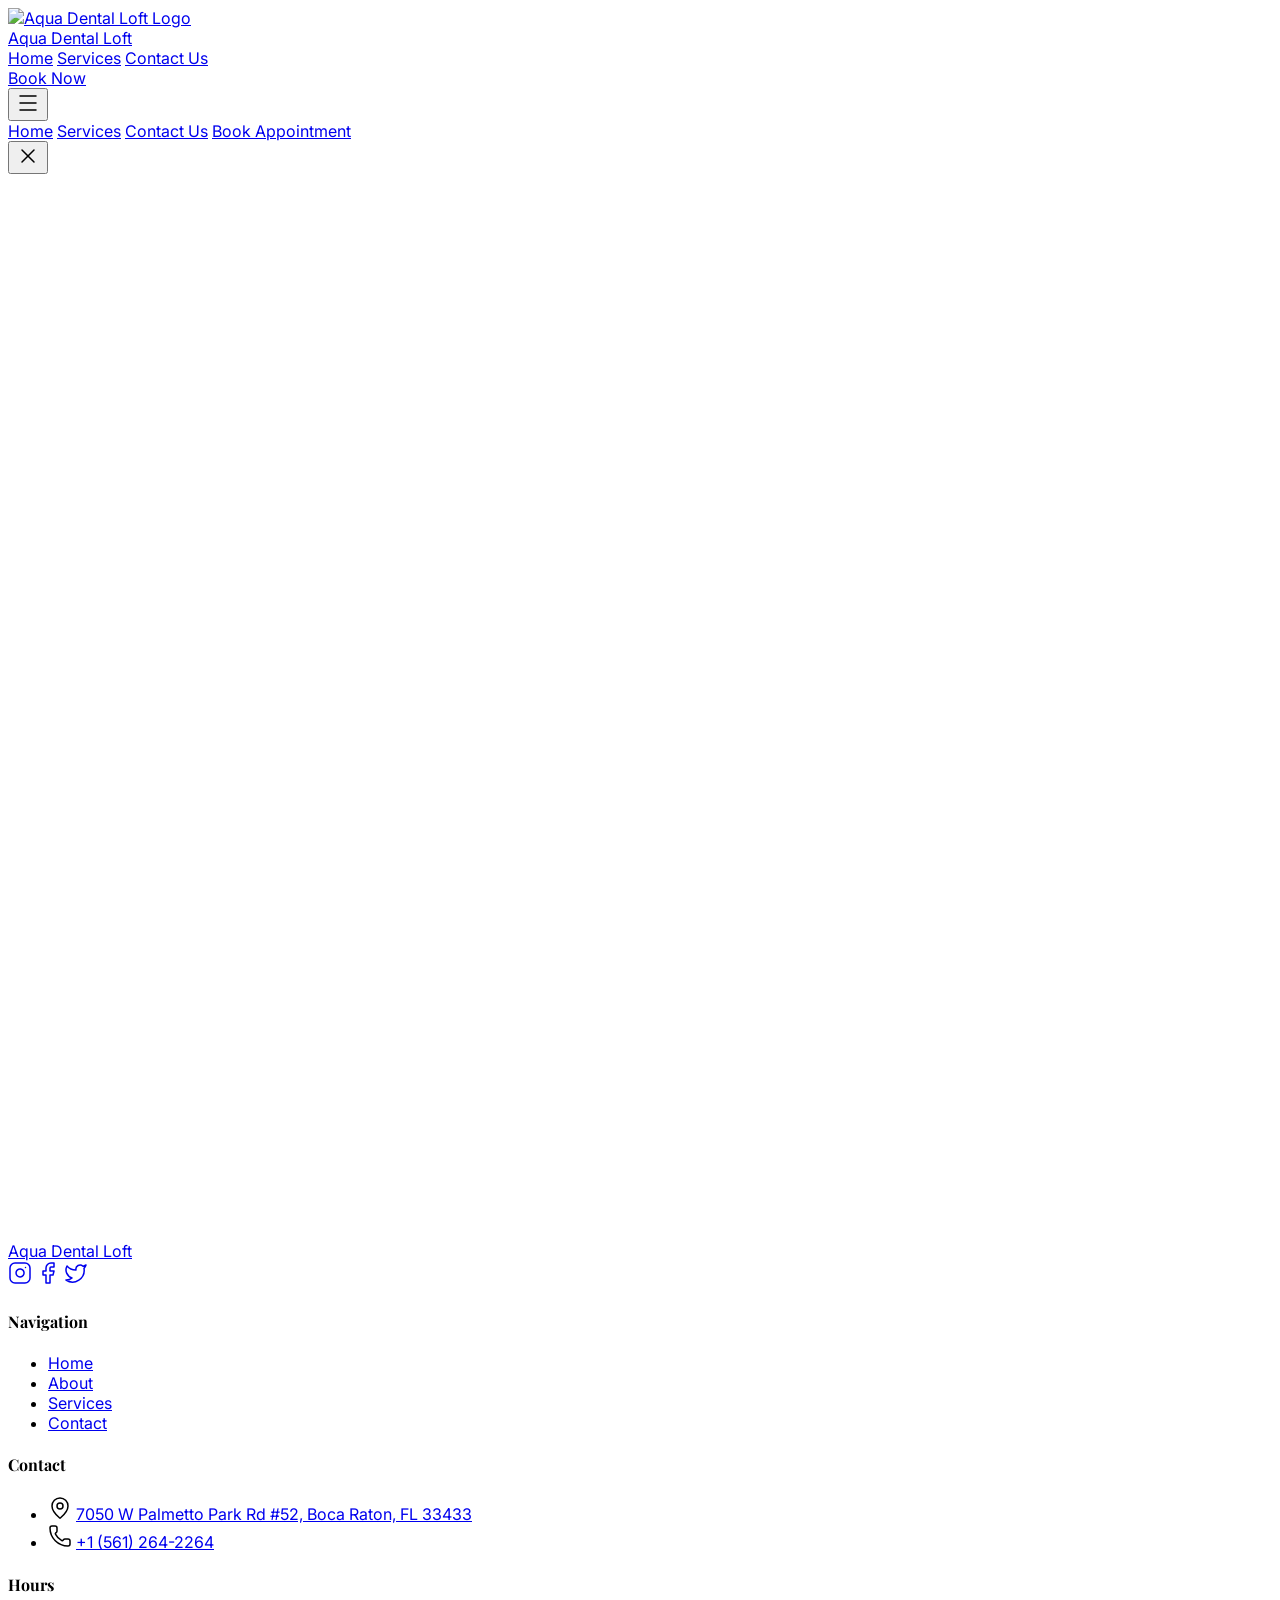
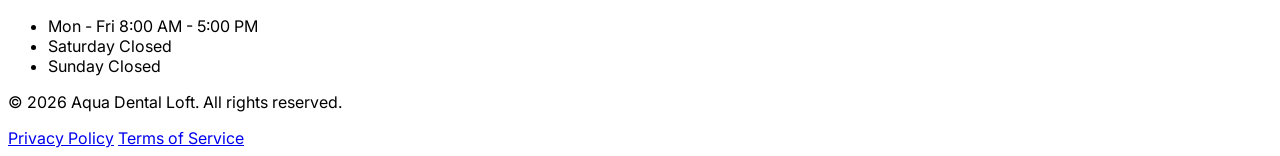
==== contact.html @ 14139f60 "Add files via upload" ====
<!DOCTYPE html>
<html lang="en" class="scroll-smooth">
<head>
    <meta charset="UTF-8">
    <meta name="viewport" content="width=device-width, initial-scale=1.0">
    <title>Contact Us | Aqua Dental Loft</title>
    <script src="https://cdn.tailwindcss.com"></script>
    <script src="https://unpkg.com/lucide@latest"></script>
    <link rel="stylesheet" href="styles.css">
</head>
<body class="bg-neutral-50 text-neutral-900 selection:bg-cyan-100 selection:text-cyan-900 antialiased">

    <!-- Navigation (Shared) -->
    <nav class="fixed top-0 w-full z-50 transition-all duration-300 group/nav pt-[10px] px-[10px]" id="navbar">
        <div class="absolute top-[10px] left-[10px] right-[10px] bottom-auto h-20 rounded-[15px] bg-white/60 backdrop-blur-lg border border-neutral-100 shadow-sm transition-all duration-300" id="nav-bg"></div>
        <div class="relative flex h-20 max-w-7xl mx-auto px-6 items-center justify-between">
            <a href="index.html" class="flex items-center gap-3 z-50 relative">
                <div class="w-8 h-8 transition-all duration-300">
                    <img src="https://i.ibb.co/7NRgqhWK/aqua-loft-logo.png" alt="Aqua Dental Loft Logo" class="w-full h-full object-contain">
                </div>
                <span class="font-serif text-lg tracking-tight font-medium text-neutral-950 transition-colors duration-300">Aqua Dental Loft</span>
            </a>

            <!-- Desktop Menu -->
            <div class="hidden lg:flex items-center gap-1 rounded-full px-2 py-1.5 border bg-neutral-100/50 border-neutral-200 transition-colors duration-300">
                <a href="index.html" class="nav-link px-4 py-1.5 text-xs font-medium rounded-full transition-colors text-neutral-600 hover:text-neutral-900">Home</a>
                <a href="services.html" class="nav-link px-4 py-1.5 text-xs font-medium rounded-full transition-colors text-neutral-600 hover:text-neutral-900">Services</a>
                <a href="contact.html" class="nav-link px-4 py-1.5 text-xs font-medium rounded-full transition-colors text-cyan-600 bg-cyan-50">Contact Us</a>
            </div>

            <!-- CTA -->
            <div class="hidden lg:block z-50">
                <a href="index.html#booking" class="bg-neutral-950 text-white px-5 py-2 rounded-full text-xs font-semibold tracking-wide hover:bg-neutral-800 transition-colors shadow-lg">
                    Book Now
                </a>
            </div>
            
             <!-- Mobile Toggle -->
            <button class="lg:hidden p-2 z-50 relative text-neutral-900" id="mobile-toggle" aria-label="Menu" onclick="document.getElementById('mobile-menu').classList.remove('opacity-0', 'pointer-events-none')">
                <svg xmlns="http://www.w3.org/2000/svg" width="24" height="24" viewBox="0 0 24 24" fill="none" stroke="currentColor" stroke-width="1.5" stroke-linecap="round" stroke-linejoin="round" class="w-6 h-6"><path d="M4 5h16"></path><path d="M4 12h16"></path><path d="M4 19h16"></path></svg>
            </button>
        </div>

        <!-- Mobile Menu Overlay -->
        <div id="mobile-menu" class="fixed inset-0 bg-neutral-950 z-40 flex flex-col pt-24 px-6 opacity-0 pointer-events-none transition-all duration-300 lg:hidden overflow-y-auto">
            <div class="flex flex-col gap-6 pb-20">
                <a href="index.html" class="text-xl font-serif text-white border-b border-white/10 pb-4">Home</a>
                <a href="services.html" class="text-xl font-serif text-white border-b border-white/10 pb-4">Services</a>
                <a href="contact.html" class="text-xl font-serif text-cyan-400 border-b border-white/10 pb-4">Contact Us</a>
                <a href="index.html#booking" class="mt-8 px-8 py-4 bg-white text-neutral-950 rounded-full text-center text-sm font-semibold">Book Appointment</a>
            </div>
            <button class="absolute top-6 right-6 text-white p-2" onclick="document.getElementById('mobile-menu').classList.add('opacity-0', 'pointer-events-none')">
                <svg xmlns="http://www.w3.org/2000/svg" width="24" height="24" viewBox="0 0 24 24" fill="none" stroke="currentColor" stroke-width="1.5" stroke-linecap="round" stroke-linejoin="round" class="w-6 h-6"><path d="M18 6 6 18"></path><path d="m6 6 12 12"></path></svg>
            </button>
        </div>
    </nav>

    <!-- Header -->
    <header class="pt-40 pb-20 px-6 bg-white border-b border-neutral-200">
        <div class="max-w-4xl mx-auto text-center reveal-on-scroll">
            <span class="text-cyan-600 text-[10px] font-bold tracking-[0.2em] uppercase mb-4 block">Get in Touch</span>
            <h1 class="text-4xl md:text-6xl font-serif text-neutral-900 leading-tight mb-6">We'd Love to <span class="italic text-neutral-500">Hear from You</span></h1>
            <p class="text-neutral-500 font-light leading-relaxed max-w-2xl mx-auto">
                Whether you have a question about our services, need to schedule an appointment, or have an emergency, our team is ready to provide the answers and support you need.
            </p>
        </div>
    </header>

    <!-- Contact Info & Form -->
    <section class="py-24 px-6">
        <div class="max-w-6xl mx-auto grid grid-cols-1 lg:grid-cols-2 gap-16">
            
            <!-- Information -->
            <div class="reveal-on-scroll">
                <h3 class="text-2xl font-serif text-neutral-900 mb-8">Contact Information</h3>
                
                <div class="flex items-start gap-4 mb-8">
                    <div class="w-12 h-12 rounded-full bg-cyan-50 flex items-center justify-center text-cyan-600 shrink-0">
                        <svg xmlns="http://www.w3.org/2000/svg" width="24" height="24" viewBox="0 0 24 24" fill="none" stroke="currentColor" stroke-width="1.5" stroke-linecap="round" stroke-linejoin="round" class="w-5 h-5"><path d="M20 10c0 4.993-5.539 10.193-7.399 11.799a1 1 0 0 1-1.202 0C9.539 20.193 4 14.993 4 10a8 8 0 0 1 16 0"></path><circle cx="12" cy="10" r="3"></circle></svg>
                    </div>
                    <div>
                        <h4 class="text-sm font-semibold text-neutral-900 mb-1">Our Location</h4>
                        <p class="text-sm text-neutral-500 leading-relaxed mb-2">7050 W Palmetto Park Rd #52<br>Boca Raton, FL 33433</p>
                        <a href="https://www.google.com/maps/place/Aqua+Dental+Loft/@26.3490243,-80.1576219,17z/data=!3m1!4b1!4m6!3m5!1s0x88d91c3b0fbe75e7:0x51f8ed01c7308d69!8m2!3d26.3490243!4d-80.1576219!16s%2Fg%2F1tfmp5hj?entry=ttu" target="_blank" class="text-xs font-semibold text-cyan-600 hover:text-cyan-700 underline underline-offset-2">Get Directions</a>
                    </div>
                </div>

                <div class="flex items-start gap-4 mb-8">
                    <div class="w-12 h-12 rounded-full bg-cyan-50 flex items-center justify-center text-cyan-600 shrink-0">
                        <svg xmlns="http://www.w3.org/2000/svg" width="24" height="24" viewBox="0 0 24 24" fill="none" stroke="currentColor" stroke-width="1.5" stroke-linecap="round" stroke-linejoin="round" class="w-5 h-5"><path d="M13.832 16.568a1 1 0 0 0 1.213-.303l.355-.465A2 2 0 0 1 17 15h3a2 2 0 0 1 2 2v3a2 2 0 0 1-2 2A18 18 0 0 1 2 4a2 2 0 0 1 2-2h3a2 2 0 0 1 2 2v3a2 2 0 0 1-.8 1.6l-.468.351a1 1 0 0 0-.292 1.233 14 14 0 0 0 6.392 6.384"></path></svg>
                    </div>
                    <div>
                        <h4 class="text-sm font-semibold text-neutral-900 mb-1">Phone</h4>
                        <p class="text-sm text-neutral-500 leading-relaxed mb-2">For appointments and emergencies.</p>
                        <a href="tel:+15612642264" class="text-lg font-serif text-neutral-900 hover:text-cyan-600 transition-colors">+1 (561) 264-2264</a>
                    </div>
                </div>

                <div class="flex items-start gap-4">
                    <div class="w-12 h-12 rounded-full bg-cyan-50 flex items-center justify-center text-cyan-600 shrink-0">
                        <svg xmlns="http://www.w3.org/2000/svg" width="24" height="24" viewBox="0 0 24 24" fill="none" stroke="currentColor" stroke-width="1.5" stroke-linecap="round" stroke-linejoin="round" class="w-5 h-5"><path d="m22 7-8.991 5.727a2 2 0 0 1-2.009 0L2 7"></path><rect x="2" y="4" width="20" height="16" rx="2"></rect></svg>
                    </div>
                    <div>
                        <h4 class="text-sm font-semibold text-neutral-900 mb-1">Email</h4>
                        <p class="text-sm text-neutral-500 leading-relaxed mb-2">For general inquiries.</p>
                        <a href="mailto:concierge@aquadental.com" class="text-sm font-medium text-neutral-900 hover:text-cyan-600 transition-colors">concierge@aquadentalloft.com</a>
                    </div>
                </div>
            </div>

            <!-- Form -->
            <div class="bg-white p-8 md:p-12 rounded-2xl shadow-xl shadow-neutral-200/20 border border-neutral-100 reveal-on-scroll delay-100">
                <h3 class="text-2xl font-serif text-neutral-900 mb-8">Send a Message</h3>
                <form class="flex flex-col gap-6" onsubmit="event.preventDefault(); alert('Message Sent!');">
                    <div class="grid grid-cols-1 md:grid-cols-2 gap-6">
                        <div>
                            <label class="block text-xs font-semibold text-neutral-500 uppercase tracking-wide mb-2">First Name</label>
                            <input type="text" placeholder="John" class="w-full px-4 py-3 bg-neutral-50 border border-neutral-200 rounded-lg text-sm focus:outline-none focus:border-cyan-500 focus:ring-1 focus:ring-cyan-500 transition-colors" required>
                        </div>
                        <div>
                            <label class="block text-xs font-semibold text-neutral-500 uppercase tracking-wide mb-2">Last Name</label>
                            <input type="text" placeholder="Doe" class="w-full px-4 py-3 bg-neutral-50 border border-neutral-200 rounded-lg text-sm focus:outline-none focus:border-cyan-500 focus:ring-1 focus:ring-cyan-500 transition-colors" required>
                        </div>
                    </div>
                    <div>
                        <label class="block text-xs font-semibold text-neutral-500 uppercase tracking-wide mb-2">Email Address</label>
                        <input type="email" placeholder="john@example.com" class="w-full px-4 py-3 bg-neutral-50 border border-neutral-200 rounded-lg text-sm focus:outline-none focus:border-cyan-500 focus:ring-1 focus:ring-cyan-500 transition-colors" required>
                    </div>
                    <div>
                        <label class="block text-xs font-semibold text-neutral-500 uppercase tracking-wide mb-2">Phone Number</label>
                        <input type="tel" placeholder="(555) 123-4567" class="w-full px-4 py-3 bg-neutral-50 border border-neutral-200 rounded-lg text-sm focus:outline-none focus:border-cyan-500 focus:ring-1 focus:ring-cyan-500 transition-colors">
                    </div>
                    <div>
                        <label class="block text-xs font-semibold text-neutral-500 uppercase tracking-wide mb-2">How can we help?</label>
                        <textarea rows="4" placeholder="Tell us about your needs..." class="w-full px-4 py-3 bg-neutral-50 border border-neutral-200 rounded-lg text-sm focus:outline-none focus:border-cyan-500 focus:ring-1 focus:ring-cyan-500 transition-colors resize-none" required></textarea>
                    </div>
                    <button type="submit" class="w-full py-3.5 bg-neutral-900 text-white rounded-lg text-sm font-semibold hover:bg-neutral-800 transition-transform active:scale-[0.99] mt-2">
                        Send Message
                    </button>
                </form>
            </div>
            
        </div>
    </section>

    <!-- Map Section -->
    <section class="h-[400px] w-full bg-neutral-200 relative reveal-on-scroll">
       <iframe src="https://www.google.com/maps/embed?pb=!1m18!1m12!1m3!1d3570.62725516053!2d-80.1576219!3d26.3490243!2m3!1f0!2f0!3f0!3m2!1i1024!2i768!4f13.1!3m3!1m2!1s0x88d91c3b0fbe75e7%3A0x51f8ed01c7308d69!2sAqua%20Dental%20Loft!5e0!3m2!1sen!2sus!4vX!5m2!1sen!2sus" width="100%" height="100%" style="border:0;" allowfullscreen="" loading="lazy" referrerpolicy="no-referrer-when-downgrade" class="filter grayscale hover:grayscale-0 transition-all duration-700"></iframe>
    </section>

    <!-- Footer Shared -->
    <footer class="bg-neutral-950 text-white pt-20 pb-10 border-t border-neutral-900">
        <div class="max-w-7xl mx-auto px-6">
            <div class="grid grid-cols-1 md:grid-cols-4 gap-12 mb-16">
                <div class="md:col-span-1">
                    <a href="index.html" class="font-serif text-2xl text-white mb-6 block">Aqua Dental Loft</a>
                    <div class="flex gap-4 text-neutral-400">
                        <a href="#" class="hover:text-white transition-colors"><svg xmlns="http://www.w3.org/2000/svg" width="24" height="24" viewBox="0 0 24 24" fill="none" stroke="currentColor" stroke-width="1.5" stroke-linecap="round" stroke-linejoin="round" class="w-5 h-5"><rect width="20" height="20" x="2" y="2" rx="5" ry="5"></rect><path d="M16 11.37A4 4 0 1 1 12.63 8 4 4 0 0 1 16 11.37z"></path><line x1="17.5" x2="17.51" y1="6.5" y2="6.5"></line></svg></a>
                        <a href="#" class="hover:text-white transition-colors"><svg xmlns="http://www.w3.org/2000/svg" width="24" height="24" viewBox="0 0 24 24" fill="none" stroke="currentColor" stroke-width="1.5" stroke-linecap="round" stroke-linejoin="round" class="w-5 h-5"><path d="M18 2h-3a5 5 0 0 0-5 5v3H7v4h3v8h4v-8h3l1-4h-4V7a1 1 0 0 1 1-1h3z"></path></svg></a>
                        <a href="#" class="hover:text-white transition-colors"><svg xmlns="http://www.w3.org/2000/svg" width="24" height="24" viewBox="0 0 24 24" fill="none" stroke="currentColor" stroke-width="1.5" stroke-linecap="round" stroke-linejoin="round" class="w-5 h-5"><path d="M22 4s-.7 2.1-2 3.4c1.6 10-9.4 17.3-18 11.6 2.2.1 4.4-.6 6-2C3 15.5.5 9.6 3 5c2.2 2.6 5.6 4.1 9 4-.9-4.2 4-6.6 7-3.8 1.1 0 3-1.2 3-1.2z"></path></svg></a>
                    </div>
                </div>
                
                <div>
                    <h4 class="text-sm font-semibold mb-6 text-neutral-200">Navigation</h4>
                    <ul class="space-y-3 text-xs text-neutral-400 font-light">
                        <li><a href="index.html" class="hover:text-white transition-colors">Home</a></li>
                        <li><a href="index.html#about" class="hover:text-white transition-colors">About</a></li>
                        <li><a href="services.html" class="hover:text-white transition-colors">Services</a></li>
                        <li><a href="contact.html" class="hover:text-white transition-colors">Contact</a></li>
                    </ul>
                </div>

                <div>
                    <h4 class="text-sm font-semibold mb-6 text-neutral-200">Contact</h4>
                    <ul class="space-y-3 text-xs text-neutral-400 font-light">
                        <li class="flex gap-3">
                            <svg xmlns="http://www.w3.org/2000/svg" width="24" height="24" viewBox="0 0 24 24" fill="none" stroke="currentColor" stroke-width="1.5" stroke-linecap="round" stroke-linejoin="round" class="w-4 h-4 shrink-0 mt-0.5 text-cyan-400"><path d="M20 10c0 4.993-5.539 10.193-7.399 11.799a1 1 0 0 1-1.202 0C9.539 20.193 4 14.993 4 10a8 8 0 0 1 16 0"></path><circle cx="12" cy="10" r="3"></circle></svg> 
                            <a href="https://www.google.com/maps/place/Aqua+Dental+Loft/@26.3490243,-80.1576219,17z/data=!3m1!4b1!4m6!3m5!1s0x88d91c3b0fbe75e7:0x51f8ed01c7308d69!8m2!3d26.3490243!4d-80.1576219!16s%2Fg%2F1tfmp5hj" target="_blank" class="hover:text-white transition-colors">7050 W Palmetto Park Rd #52, Boca Raton, FL 33433</a>
                        </li>
                        <li class="flex gap-3">
                            <svg xmlns="http://www.w3.org/2000/svg" width="24" height="24" viewBox="0 0 24 24" fill="none" stroke="currentColor" stroke-width="1.5" stroke-linecap="round" stroke-linejoin="round" class="w-4 h-4 shrink-0 text-cyan-400"><path d="M13.832 16.568a1 1 0 0 0 1.213-.303l.355-.465A2 2 0 0 1 17 15h3a2 2 0 0 1 2 2v3a2 2 0 0 1-2 2A18 18 0 0 1 2 4a2 2 0 0 1 2-2h3a2 2 0 0 1 2 2v3a2 2 0 0 1-.8 1.6l-.468.351a1 1 0 0 0-.292 1.233 14 14 0 0 0 6.392 6.384"></path></svg> 
                            <a href="tel:+15612642264" class="hover:text-white transition-colors">+1 (561) 264-2264</a>
                        </li>
                    </ul>
                </div>

                <div>
                    <h4 class="text-sm font-semibold mb-6 text-neutral-200">Hours</h4>
                    <ul class="space-y-3 text-xs text-neutral-400 font-light">
                        <li class="flex justify-between"><span>Mon - Fri</span> <span>8:00 AM - 5:00 PM</span></li>
                        <li class="flex justify-between"><span>Saturday</span> <span>Closed</span></li>
                        <li class="flex justify-between"><span>Sunday</span> <span>Closed</span></li>
                    </ul>
                </div>
            </div>

            <div class="border-t border-white/10 pt-8 flex flex-col md:flex-row justify-between items-center text-xs text-neutral-500 gap-4">
                <p>© 2026 Aqua Dental Loft. All rights reserved.</p>
                <div class="flex gap-6">
                    <a href="#" class="hover:text-white">Privacy Policy</a>
                    <a href="#" class="hover:text-white">Terms of Service</a>
                </div>
            </div>
        </div>
    </footer>

    <!-- Interactive Scripts -->
    <script src="scripts.js"></script>
</body>
</html>
---- styles.css ----
@import url('https://fonts.googleapis.com/css2?family=Inter:wght@300;400;500;600&family=Playfair+Display:ital,wght@0,400;0,500;0,600;1,400&display=swap');

body { font-family: 'Inter', sans-serif; }
h1, h2, h3, h4, h5, h6 { font-family: 'Playfair Display', serif; }

/* Custom Scrollbar */
::-webkit-scrollbar { width: 6px; }
::-webkit-scrollbar-track { background: transparent; }
::-webkit-scrollbar-thumb { background-color: #a3a3a3; border-radius: 20px; }

/* Utility: Hide Scrollbar */
.no-scrollbar::-webkit-scrollbar { display: none; }
.no-scrollbar { -ms-overflow-style: none; scrollbar-width: none; }

/* Component: Comparison Slider */
.comparison-slider { position: relative; width: 100%; overflow: hidden; touch-action: pan-y; }
.comparison-item { position: absolute; top: 0; left: 0; width: 100%; height: 100%; overflow: hidden; pointer-events: none; }
.comparison-handle { position: absolute; top: 0; bottom: 0; width: 2px; background: #fff; cursor: ew-resize; z-index: 20; }
.comparison-circle {
    position: absolute; top: 50%; left: 50%; transform: translate(-50%, -50%);
    width: 40px; height: 40px; background: #fff; border-radius: 50%;
    display: flex; align-items: center; justify-content: center;
    box-shadow: 0 4px 12px rgba(0,0,0,0.15); color: #171717;
    transition: transform 0.2s ease;
}
.comparison-handle:hover .comparison-circle { transform: translate(-50%, -50%) scale(1.1); }

/* Animation Utilities */
.reveal-on-scroll { opacity: 0; filter: blur(4px); transform: translateY(20px); transition: all 0.8s cubic-bezier(0.16, 1, 0.3, 1); }
.reveal-on-scroll.is-visible { opacity: 1; filter: blur(0); transform: translateY(0); }
.glass-panel { background: rgba(255, 255, 255, 0.03); backdrop-filter: blur(12px); -webkit-backdrop-filter: blur(12px); border: 1px solid rgba(255, 255, 255, 0.08); }

/* Dropdown Transitions */
.group:hover .group-hover\:visible { visibility: visible; }
.group:hover .group-hover\:opacity-100 { opacity: 1; }
.group:hover .group-hover\:translate-y-0 { transform: translateY(0); }

/* Animations */
@keyframes fadeInUp { from { opacity: 0; transform: translateY(20px); } to { opacity: 1; transform: translateY(0); } }
@keyframes zoomSlow { 0% { transform: scale(1); } 100% { transform: scale(1.05); } }
.animate-fade-in-up { animation: fadeInUp 0.8s cubic-bezier(0.16, 1, 0.3, 1) forwards; opacity: 0; }
.animate-zoom-slow { animation: zoomSlow 20s linear infinite alternate; }
.delay-100 { animation-delay: 100ms; transition-delay: 100ms; }
.delay-200 { animation-delay: 200ms; transition-delay: 200ms; }
.delay-300 { animation-delay: 300ms; transition-delay: 300ms; }
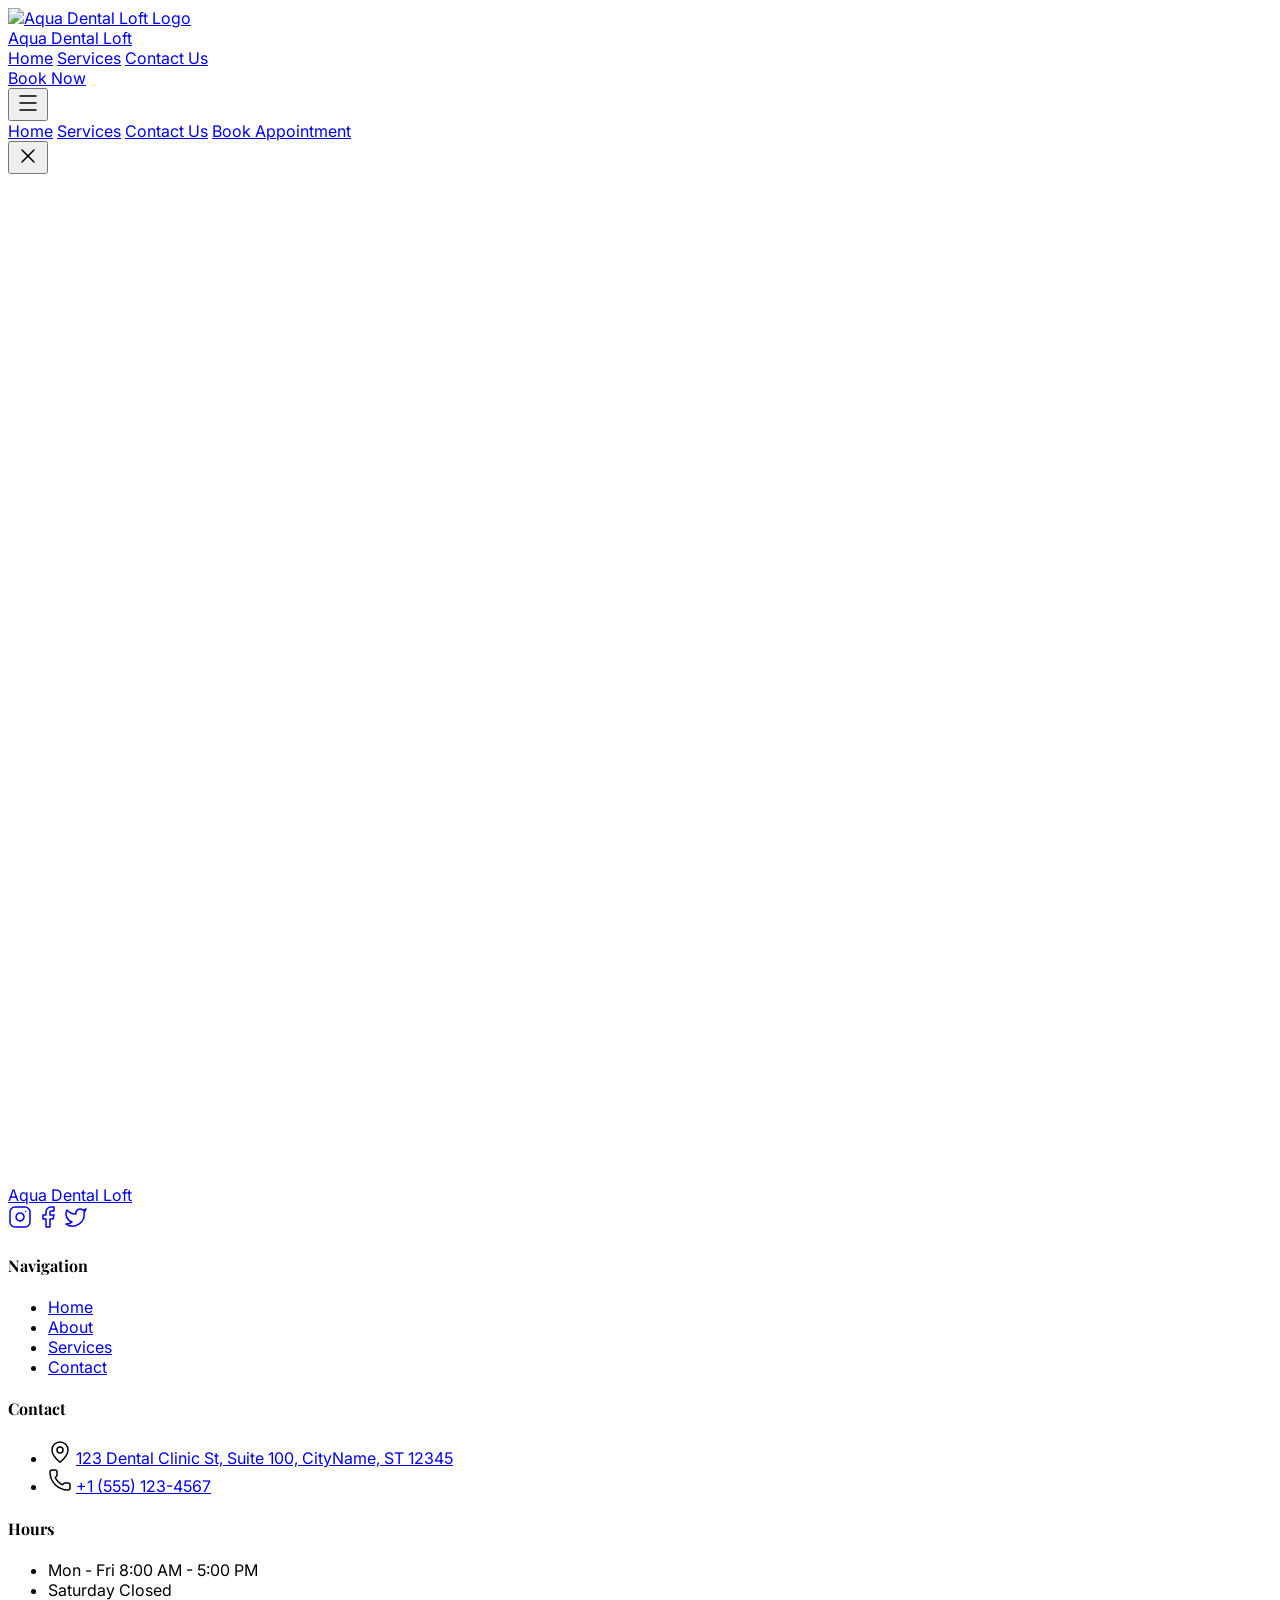
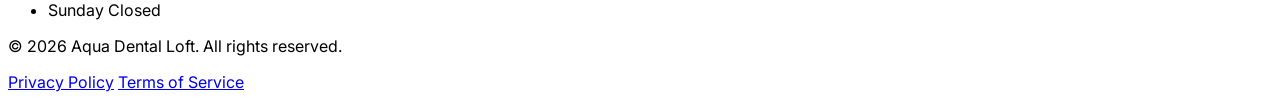
==== commit bacde1be: "aaa" ====
--- a/contact.html
+++ b/contact.html
@@ -80,8 +80,7 @@
                     </div>
                     <div>
                         <h4 class="text-sm font-semibold text-neutral-900 mb-1">Our Location</h4>
-                        <p class="text-sm text-neutral-500 leading-relaxed mb-2">7050 W Palmetto Park Rd #52<br>Boca Raton, FL 33433</p>
-                        <a href="https://www.google.com/maps/place/Aqua+Dental+Loft/@26.3490243,-80.1576219,17z/data=!3m1!4b1!4m6!3m5!1s0x88d91c3b0fbe75e7:0x51f8ed01c7308d69!8m2!3d26.3490243!4d-80.1576219!16s%2Fg%2F1tfmp5hj?entry=ttu" target="_blank" class="text-xs font-semibold text-cyan-600 hover:text-cyan-700 underline underline-offset-2">Get Directions</a>
+                        <a href="https://maps.google.com" target="_blank" class="text-sm text-neutral-500 leading-relaxed hover:text-cyan-600 transition-colors">123 Dental Clinic St, Suite 100, CityName, ST 12345</a>
                     </div>
                 </div>
 
@@ -92,7 +91,7 @@
                     <div>
                         <h4 class="text-sm font-semibold text-neutral-900 mb-1">Phone</h4>
                         <p class="text-sm text-neutral-500 leading-relaxed mb-2">For appointments and emergencies.</p>
-                        <a href="tel:+15612642264" class="text-lg font-serif text-neutral-900 hover:text-cyan-600 transition-colors">+1 (561) 264-2264</a>
+                        <a href="tel:+15551234567" class="text-sm text-neutral-900 font-medium hover:text-cyan-600 transition-colors">+1 (555) 123-4567</a>
                     </div>
                 </div>
 
@@ -103,7 +102,7 @@
                     <div>
                         <h4 class="text-sm font-semibold text-neutral-900 mb-1">Email</h4>
                         <p class="text-sm text-neutral-500 leading-relaxed mb-2">For general inquiries.</p>
-                        <a href="mailto:concierge@aquadental.com" class="text-sm font-medium text-neutral-900 hover:text-cyan-600 transition-colors">concierge@aquadentalloft.com</a>
+                        <a href="mailto:contact@yourdomain.com" class="text-sm text-neutral-900 font-medium hover:text-cyan-600 transition-colors">contact@yourdomain.com</a>
                     </div>
                 </div>
             </div>
@@ -144,8 +143,8 @@
     </section>
 
     <!-- Map Section -->
-    <section class="h-[400px] w-full bg-neutral-200 relative reveal-on-scroll">
-       <iframe src="https://www.google.com/maps/embed?pb=!1m18!1m12!1m3!1d3570.62725516053!2d-80.1576219!3d26.3490243!2m3!1f0!2f0!3f0!3m2!1i1024!2i768!4f13.1!3m3!1m2!1s0x88d91c3b0fbe75e7%3A0x51f8ed01c7308d69!2sAqua%20Dental%20Loft!5e0!3m2!1sen!2sus!4vX!5m2!1sen!2sus" width="100%" height="100%" style="border:0;" allowfullscreen="" loading="lazy" referrerpolicy="no-referrer-when-downgrade" class="filter grayscale hover:grayscale-0 transition-all duration-700"></iframe>
+    <section class="h-[400px] w-full bg-neutral-200 relative reveal-on-scroll flex items-center justify-center">
+       <iframe src="https://www.google.com/maps/embed?pb=!1m18!1m12!1m3!1d12089.988899805565!2d-73.99611680000002!3d40.74955370000001!2m3!1f0!2f0!3f0!3m2!1i1024!2i768!4f13.1!3m3!1m2!1s0x89c259a9b3117469%3A0xd134e199a405a163!2sEmpire%20State%20Building!5e0!3m2!1sen!2sus!4vX!5m2!1sen!2sus" width="100%" height="100%" style="border:0;" allowfullscreen="" loading="lazy" referrerpolicy="no-referrer-when-downgrade"></iframe>
     </section>
 
     <!-- Footer Shared -->
@@ -176,11 +175,13 @@
                     <ul class="space-y-3 text-xs text-neutral-400 font-light">
                         <li class="flex gap-3">
                             <svg xmlns="http://www.w3.org/2000/svg" width="24" height="24" viewBox="0 0 24 24" fill="none" stroke="currentColor" stroke-width="1.5" stroke-linecap="round" stroke-linejoin="round" class="w-4 h-4 shrink-0 mt-0.5 text-cyan-400"><path d="M20 10c0 4.993-5.539 10.193-7.399 11.799a1 1 0 0 1-1.202 0C9.539 20.193 4 14.993 4 10a8 8 0 0 1 16 0"></path><circle cx="12" cy="10" r="3"></circle></svg> 
-                            <a href="https://www.google.com/maps/place/Aqua+Dental+Loft/@26.3490243,-80.1576219,17z/data=!3m1!4b1!4m6!3m5!1s0x88d91c3b0fbe75e7:0x51f8ed01c7308d69!8m2!3d26.3490243!4d-80.1576219!16s%2Fg%2F1tfmp5hj" target="_blank" class="hover:text-white transition-colors">7050 W Palmetto Park Rd #52, Boca Raton, FL 33433</a>
+                            <a href="https://maps.google.com" target="_blank" class="hover:text-white transition-colors">
+                                123 Dental Clinic St, Suite 100, CityName, ST 12345
+                            </a>
                         </li>
                         <li class="flex gap-3">
                             <svg xmlns="http://www.w3.org/2000/svg" width="24" height="24" viewBox="0 0 24 24" fill="none" stroke="currentColor" stroke-width="1.5" stroke-linecap="round" stroke-linejoin="round" class="w-4 h-4 shrink-0 text-cyan-400"><path d="M13.832 16.568a1 1 0 0 0 1.213-.303l.355-.465A2 2 0 0 1 17 15h3a2 2 0 0 1 2 2v3a2 2 0 0 1-2 2A18 18 0 0 1 2 4a2 2 0 0 1 2-2h3a2 2 0 0 1 2 2v3a2 2 0 0 1-.8 1.6l-.468.351a1 1 0 0 0-.292 1.233 14 14 0 0 0 6.392 6.384"></path></svg> 
-                            <a href="tel:+15612642264" class="hover:text-white transition-colors">+1 (561) 264-2264</a>
+                            <a href="tel:+15551234567" class="hover:text-white transition-colors">+1 (555) 123-4567</a>
                         </li>
                     </ul>
                 </div>
